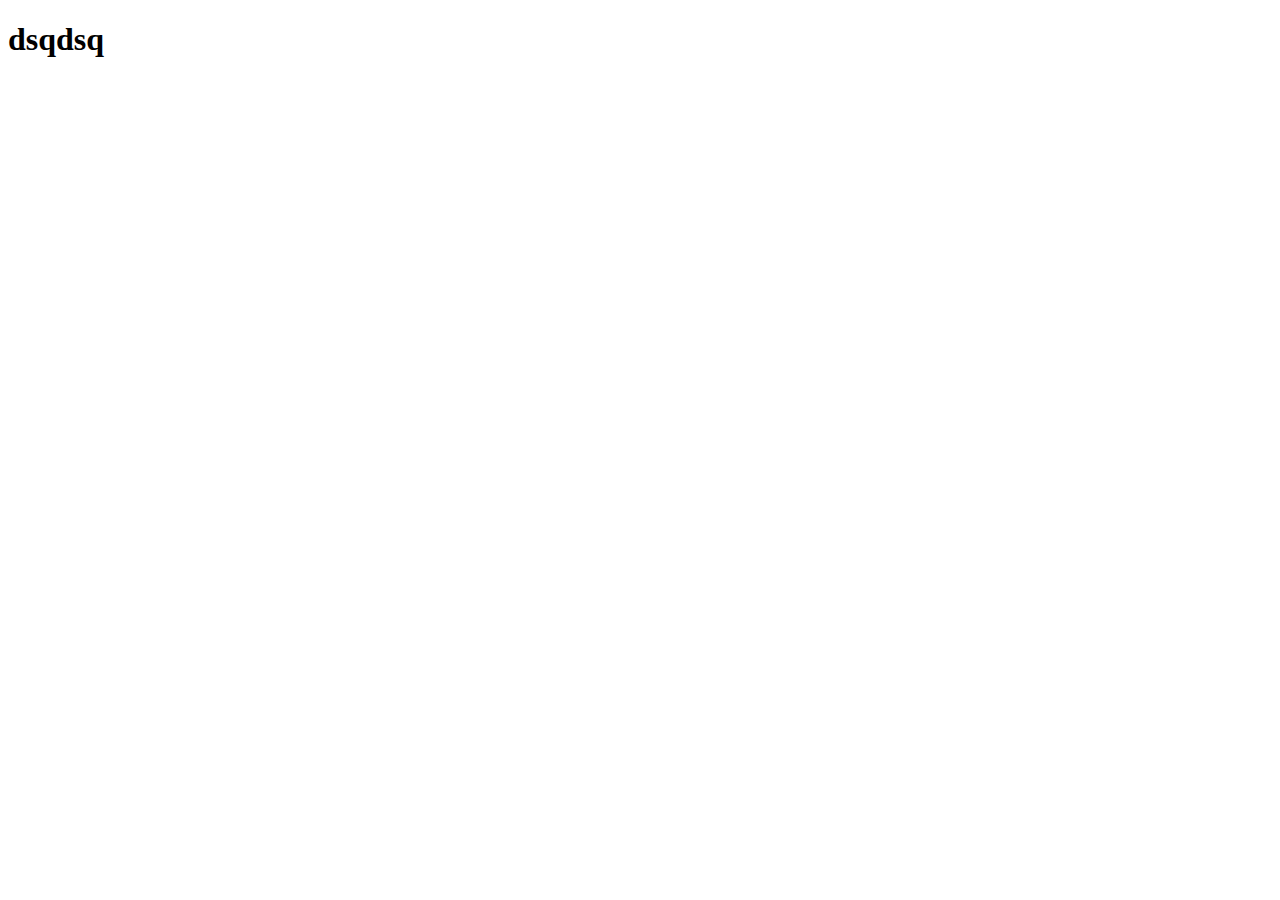
==== test123.html @ 6ec85dd2 "Create test123.html" ====
<!DOCTYPE html>
<html>
<head>
	<meta charset="utf-8">
	<meta name="viewport" content="width=device-width, initial-scale=1">
	<title></title>
	<link rel="stylesheet" type="text/css" href="">
</head>
<body>
	<h1>dsqdsq</h1>
</body>
</html>
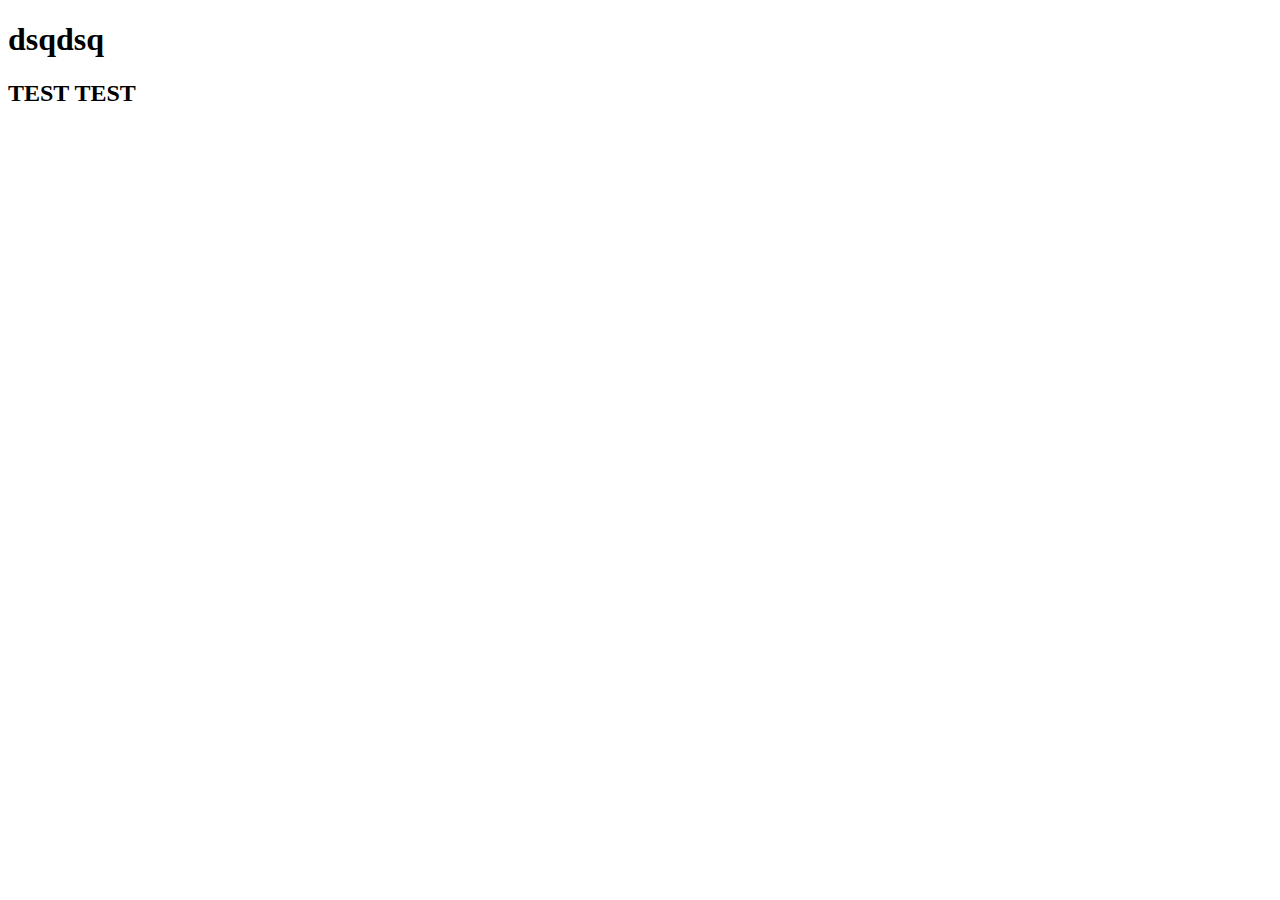
==== commit f886f1c7: "Update test123.html" ====
--- a/test123.html
+++ b/test123.html
@@ -8,5 +8,6 @@
 </head>
 <body>
 	<h1>dsqdsq</h1>
+	<h2>TEST TEST</h2>
 </body>
 </html>